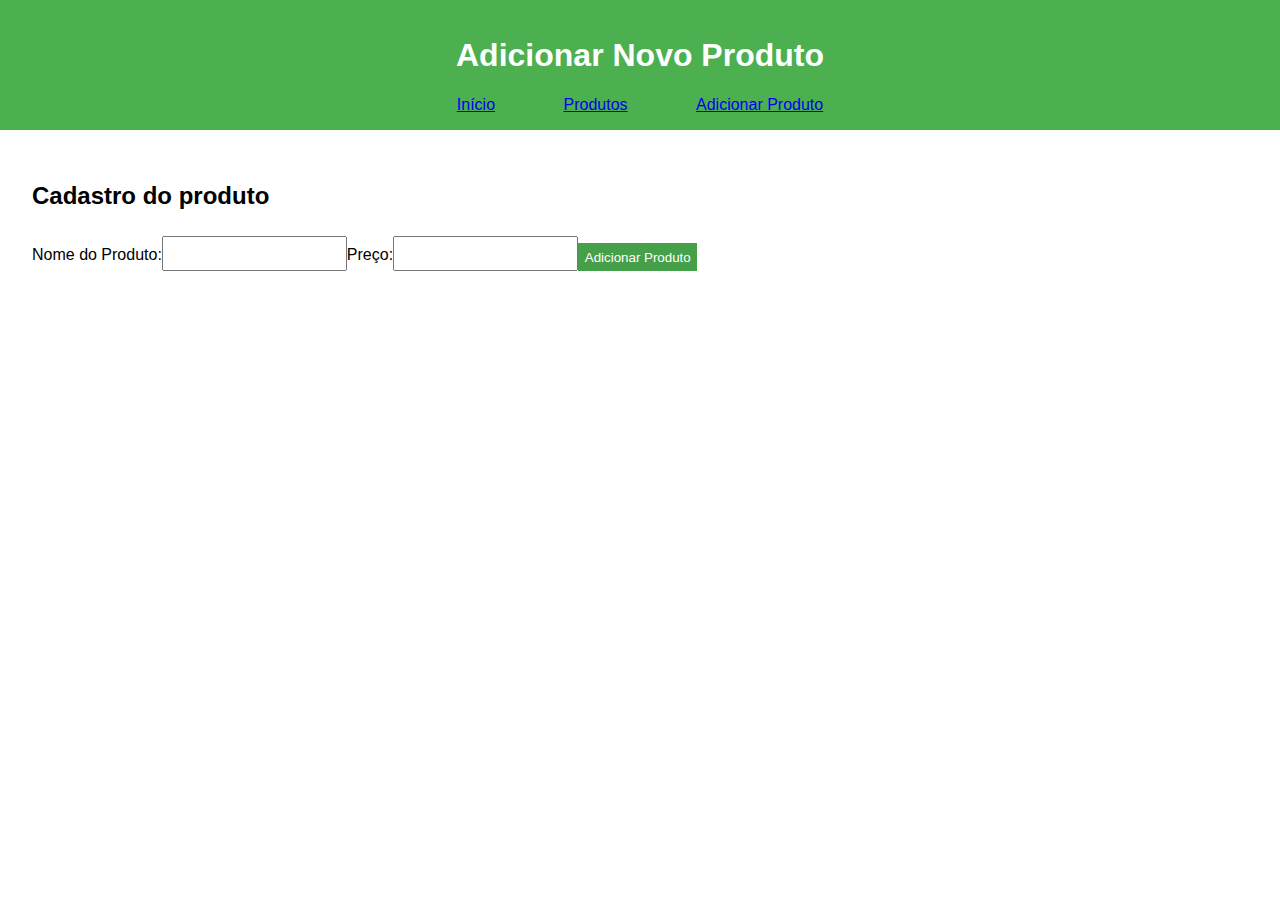
==== add_products.html @ 8751a031 "Add files via upload" ====
<!DOCTYPE html>
<html>
    <head>
        <meta charset="UTF-8">
        <meta name="viewport" content="width=device-width, initial-scale=1.0">
        <title>Adicionar Produto</title>
        <link rel="stylesheet" href="style.css">
    </head>
    <body>
        <header>
            <h1>Adicionar Novo Produto</h1>
            <nav>
                <a href="index.Html">Início</a>
                <a href="products.html">Produtos</a>
                <a href="add_products.html">Adicionar Produto</a>
            </nav>
        </header>
        <main>
            <h2>Cadastro do produto</h2>
            <form id="products-form">
                <label for="product-name">Nome do Produto:</label>
                <input type="text" id="product-name" required>
                <label for="product-price">Preço:</label>
                <input type="number" id="product-price" required>
                <button type="submit">Adicionar Produto</button>
            </form>
        </main>
        <script src="script.js"></script>
    </body>
</html>
---- style.css ----
body {
    font-family: Aral, sans-serif;
    margin: 0;
    padding: 0;
}

header {
    background-color: #4caf50;
    color: white;
    padding: 1em;
    text-align: center;
}

nav a {
    margin: 2em;
}

main {
    padding: 2em;
}

form {
    display: flex;
}

form label {
    margin-top: 1em;
}

form input {
    padding: 0.5m;
    margin-top: 0.5em;
}

form button {
    margin-top: 1em;
    padding: 0.5em;
    background-color: #4caf50;
    color: white;
    border: none;
    cursor: pointer;
}

form button {
    background-color: #45a049;
}

ul {
    list-style-type: none;
    padding: 0;
}

li {
    background-color: #f9f9f9;
    margin: 0.5em 0;
    padding: 1em;
    border: 1px solid #ddd;
}
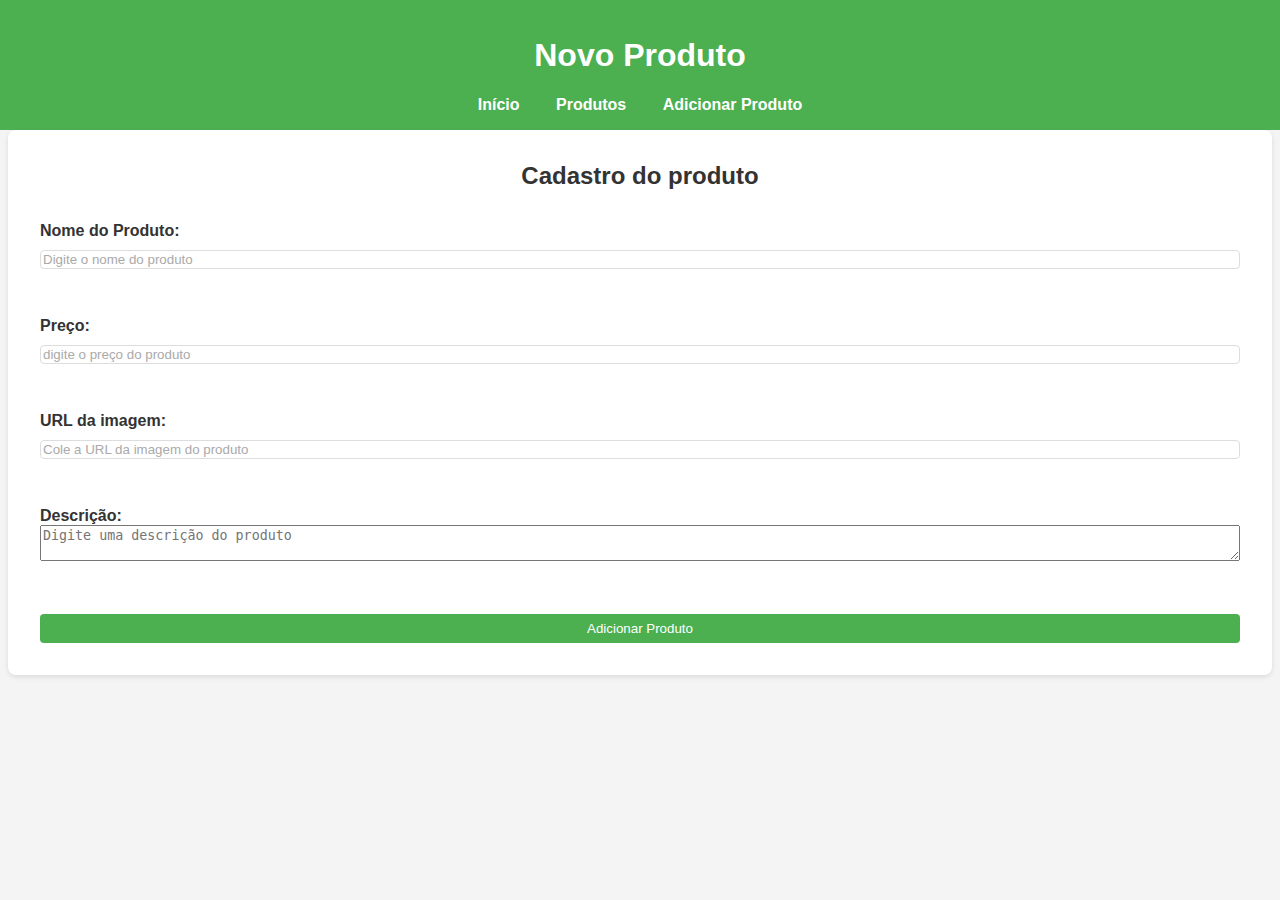
==== commit ebc34eb8: "Add files via upload" ====
--- a/add_products.html
+++ b/add_products.html
@@ -8,7 +8,7 @@
     </head>
     <body>
         <header>
-            <h1>Adicionar Novo Produto</h1>
+            <h1> Novo Produto</h1>
             <nav>
                 <a href="index.Html">Início</a>
                 <a href="products.html">Produtos</a>
@@ -17,14 +17,27 @@
         </header>
         <main>
             <h2>Cadastro do produto</h2>
-            <form id="products-form">
-                <label for="product-name">Nome do Produto:</label>
-                <input type="text" id="product-name" required>
-                <label for="product-price">Preço:</label>
-                <input type="number" id="product-price" required>
+            <form id="products-form" class="form">
+                <div class="form-group">
+                     <label for="product-name">Nome do Produto:</label>
+                     <input type="text" id="product-name" placeholder="Digite o nome do produto" required>
+                </div>
+                 <div class="form-group">
+                     <label for="product-price">Preço:</label>
+                     <input type="number" id="product-price" placeholder="digite o preço do produto" min="0.01" step="0.01" required>
+                </div>
+                <div class="form-group">
+                    <label for="product-image">URL da imagem:</label>
+                    <input type="text" id="product-image" placeholder="Cole a URL da imagem do produto" required>
+                </div>
+                <div class="form-group">
+                    <label for="product-description">Descrição:</label>
+                    <textarea id=" product-description" placeholder="Digite uma descrição do produto" require></textarea>
+                </div>
                 <button type="submit">Adicionar Produto</button>
             </form>
+            <div id="feedback" class="feedbck"></div>
         </main>
-        <script src="script.js"></script>
+        <script src="script.js"></script>    
     </body>
 </html>--- a/style.css
+++ b/style.css
@@ -1,7 +1,8 @@
 body {
-    font-family: Aral, sans-serif;
+    font-family: 'Roboto', sans-serif;
     margin: 0;
     padding: 0;
+    background-color: #f4f4f4;
 }
 
 header {
@@ -12,24 +13,205 @@
 }
 
 nav a {
-    margin: 2em;
+    color: white;
+    margin: 0 1em;
+    text-decoration: none;
+    font-weight: bold;
+}
+
+nav a:hover {
+    text-decoration: underline;
 }
 
 main {
     padding: 2em;
+    max-width: 1200px;
+    margin: 0 auto;
+    background-color: #fff;
+    border-radius: 8px;
+    box-shadow: 0 2px 5px rgba(0, 0, 0, 0.1);
+}
+
+footer {
+    text-align: center;
+    padding: 1em 0;
+    background-color: #4caf50;
+    color: white;
+    position: fixed;
+    bottom: 0;
+    width: 100%;
+}
+
+h2 {
+    margin-top: 0;
+    font-size: 1.5em;
+    color: #333;
+    text-align: center;
+    margin-bottom: 1em;
+}
+
+.product.list {
+    display: flex;
+    flex-wrap: wrap;
+    gap: 2em;
+    justify-content: center;
+}
+
+.product.item {
+    background-color: #fff;
+    border: 1px solid #ddd;
+    border-radius: 8px;
+    padding: 1em;
+    width: 250px;
+    box-shadow: 0 2px 5px rgba(0, 0, 0, 0.1);
+    transition: transform 0.2s, box-shadow 0.2s;
+    text-align: center;    
+}
+
+.product.item:hover {
+    transform: translateY(-5px);
+    box-shadow: 0 4px 10px rgba(0, 0, 0, 0.2);
+}
+
+.product-nome {
+    font-size: 1.2em;
+    margin: 0.5em 0;
+    color: #333;
+}
+
+.product-price {
+    font-size: 1.1em;
+    color: #4caf50;
+}
+
+.product-item img {
+    max-width: 100%;
+    border-radius: 4px;
+    margin-bottom: 1em;
+}
+
+.product-item .product-description {
+    font-size: 0.9em;
+    color: #777;
+    margin-bottom: 1em;
+}
+
+.product-item .product-actions {
+    display: flex;
+    justify-content: space-between;
+}
+
+.product-item .btn {
+    padding: 0.5em 1em;
+    background-color: #4caf50;
+    color: white;
+    border: none;
+    border-radius: 4px;
+    cursor: pointer;
+    font-size: 0.9em;
+    transition: background-color 0.3s;
+}
+
+.product-item .btn:hover {
+    background-color: #45a049;
+}
+
+@media (max-width: 600px) {
+    header, main {
+        padding: 1em;
+    }
+
+    nav a {
+        display: block;
+        margin: 0.5em 0;
+    }
+
+    .product.list {
+        flex-direction: column;
+        align-items: center;
+    }
+
+    .product.item {
+        width: 100%;
+        max-width: 400px;
+    }
+}
+
+.hero {
+    text-align: center;
+    background: #4caf50;
+    color: white;
+    padding: 2em;
+    border-radius: 8px;
+}
+
+.hero h1 {
+    margin: 0.5em 0;
+}
+
+.hero p {
+    margin: 1em 0;
+}
+
+.hero .btn {
+    display: inline-block;
+    padding: 0.5em 1em;
+    margin: 1em 0.5em;
+    background-color: white;
+    color: #4caf50;
+    border: 1px solid #4caf50;
+    border-radius: 4px;
+    text-decoration: none;
+}
+
+.hero .btm:hover {
+    background-color: #4caf50;
+    color: white;
 }
 
 form {
     display: flex;
+    flex-direction: column;
+    gap: 1.5em;
+}
+
+.form-group {
+    display: flex;
+    flex-direction: column;
+    margin-bottom: 1em;
 }
 
 form label {
-    margin-top: 1em;
+    margin-top: 0.5em;
+    font-weight: bold;
+    color: #333;
 }
 
 form input {
     padding: 0.5m;
-    margin-top: 0.5em;
+    margin-top: 0.75em;
+    border: 1px solid #ddd;
+    border-radius: 4px;
+}
+
+form input::placeholder {
+    color: #aaa;
+}
+
+.btn {
+    padding: 0.75em;
+    background-color: #4caf50;
+    color: white;
+    border: white;
+    border-radius: 4px;
+    cursor: pointer;
+    font-size: 1em;
+    font-weight: bold;
+    transition: background-color 0.3s;
+}
+
+.btn:hover {
+    background-color: #45a049;
 }
 
 form button {
@@ -38,11 +220,42 @@
     background-color: #4caf50;
     color: white;
     border: none;
+    border-radius: 4px;
     cursor: pointer;
-}
-
-form button {
+    transition: background-color 0.3s;
+}
+
+form button:hover {
     background-color: #45a049;
+}
+
+.feedback {
+    margin-top: 1em;
+    padding: 0.5em;
+    border-radius: 4px;
+    display: none;
+    text-align: center;
+}
+
+.feedback.success {
+    background-color: #4caf50;
+    color: white;
+}
+
+.feedback.error {
+    background-color: #f44336;
+    color: white;
+}
+
+@media (max-width: 600px) {
+    header, main {
+        padding: 1em;
+    }
+
+    nav a {
+        display: block;
+        margin: o.5em 0;
+    }
 }
 
 ul {
@@ -51,8 +264,29 @@
 }
 
 li {
-    background-color: #f9f9f9;
+    background-color: #fff;
     margin: 0.5em 0;
     padding: 1em;
     border: 1px solid #ddd;
-}+    border-radius: 4px;
+    transition: backgroun-color 0.3s;
+}
+
+li:hover {
+    background-color: #f1f1f1;
+}
+
+@media (max-width: 600px) {
+    header, main {
+        padding: 1em;
+    }
+
+    nav a {
+        display: block;
+        margin: 0.5em 0;
+    }
+
+    .hero {
+        padding: 1em;
+    }
+}
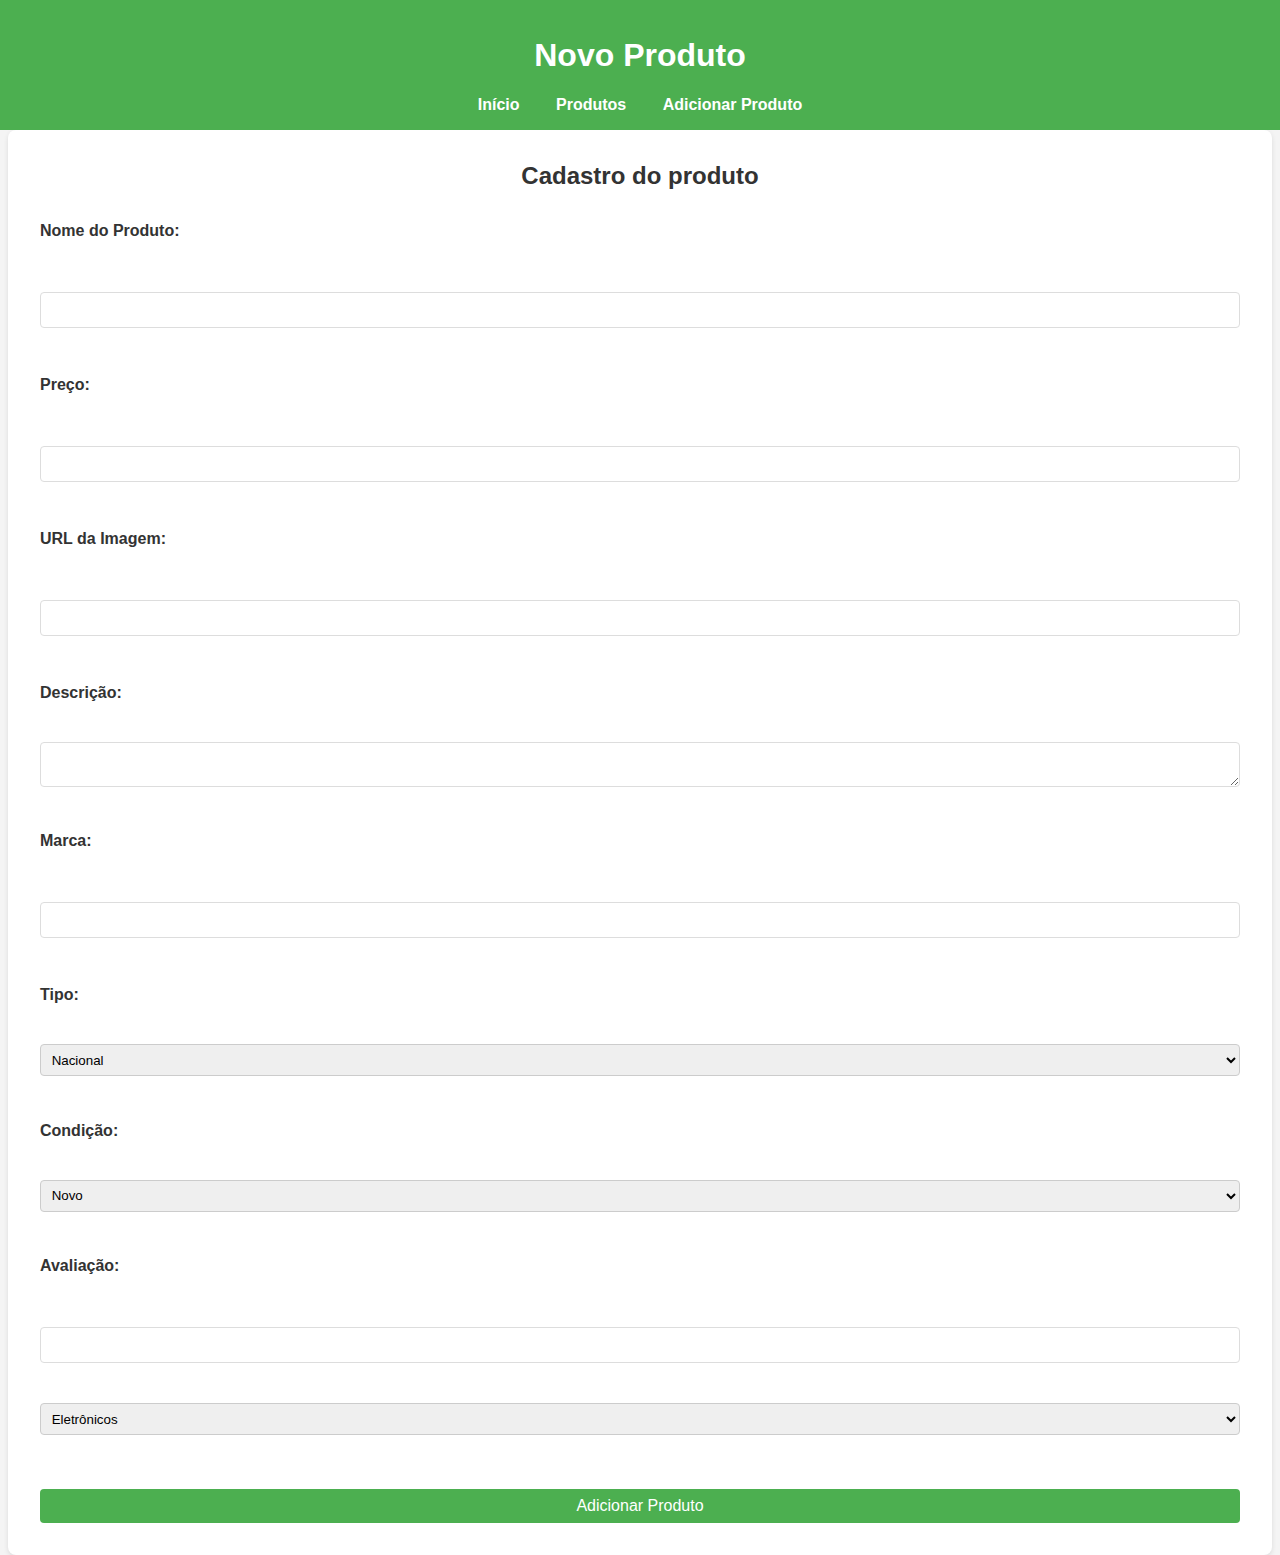
==== commit 3036755e: "Add files via upload" ====
--- a/add_products.html
+++ b/add_products.html
@@ -17,23 +17,35 @@
         </header>
         <main>
             <h2>Cadastro do produto</h2>
-            <form id="products-form" class="form">
-                <div class="form-group">
-                     <label for="product-name">Nome do Produto:</label>
-                     <input type="text" id="product-name" placeholder="Digite o nome do produto" required>
-                </div>
-                 <div class="form-group">
-                     <label for="product-price">Preço:</label>
-                     <input type="number" id="product-price" placeholder="digite o preço do produto" min="0.01" step="0.01" required>
-                </div>
-                <div class="form-group">
-                    <label for="product-image">URL da imagem:</label>
-                    <input type="text" id="product-image" placeholder="Cole a URL da imagem do produto" required>
-                </div>
-                <div class="form-group">
-                    <label for="product-description">Descrição:</label>
-                    <textarea id=" product-description" placeholder="Digite uma descrição do produto" require></textarea>
-                </div>
+            <form id="product-form">
+                <label for="product-name">Nome do Produto:</label>
+                <input type="text" id="product-name" required>
+                <label for="product-price">Preço:</label>
+                <input type="number" id="product-price" required>
+                <label for="product-image">URL da Imagem:</label>
+                <input type="text" id="product-image" required>
+                <label for="product-description">Descrição:</label>
+                <textarea id="product-description" required></textarea>
+                <label for="product-brand">Marca:</label>
+            <input type="text" id="product-brand" required>
+            <label for="product-type">Tipo:</label>
+            <select id="product-type" required>
+                <option value="Nacional">Nacional</option>
+                <option value="Internacional">Internacional</option>
+            </select>
+            <label for="product-condition">Condição:</label>
+            <select id="product-condition" required>
+                <option value="Novo">Novo</option>
+                <option value="Usado">Usado</option>
+            </select>       
+            <label for="product-rating">Avaliação:</label>
+            <input type="number" id="product-rating" min="1" max="5" required>
+            <select id="product-category" required>
+                <option value="Eletrônicos">Eletrônicos</option>
+                <option value="Alimentos">Alimentos</option>
+                <option value="Roupas">Roupas</option>
+                <option value="Sapatos">Sapatos</option>
+            </select>
                 <button type="submit">Adicionar Produto</button>
             </form>
             <div id="feedback" class="feedbck"></div>
--- a/style.css
+++ b/style.css
@@ -11,6 +11,69 @@
     padding: 1em;
     text-align: center;
 }
+
+header {
+    background-color: #4caf50;
+    color: white;
+    padding: 1em;
+    text-align: center;
+    position: relative;
+}
+
+#search-form {
+    position: absolute;
+    top: 40%;
+    right: 20px;
+    transform: translateY(-50%);    
+}
+
+#search-input {
+    padding: 0.5em;
+    border: 1px solid #ccc;
+    border-radius: 4px 0 0 4px;
+    width: 200px;
+}
+
+#search-form button {
+    padding: 0.5em 1em;
+    background-color: #4caf50;
+    color: white;
+    border: none;
+    border-radius: 0 4px 4px 0;
+    cursor: pointer;
+}
+
+#search-form button:hover {
+    background-color: #45a049;
+}
+
+#testimonials {
+    background-color: #f2f2f2;
+    padding: 2em;
+    text-align: center;
+}
+
+#testimonials h2 {
+    margin-bottom: 1em;
+}
+
+.testimonial {
+    margin: 1em;
+}
+
+.testimonial img {
+    width: 100px;
+    height: 100px;
+    border-radius: 50%;
+    margin-bottom: 0.5em;
+}
+
+.testimonial p {
+    font-style: italic;
+    margin-bottom: 0.5em;
+}
+
+
 
 nav a {
     color: white;
@@ -58,7 +121,10 @@
 }
 
 .product.item {
-    background-color: #fff;
+    display: flex;
+    flex-direction: column;
+    align-items: center;
+    background-color: #f9f9f9;
     border: 1px solid #ddd;
     border-radius: 8px;
     padding: 1em;
@@ -90,12 +156,35 @@
     margin-bottom: 1em;
 }
 
+.product-item .product-name {
+    font-weight: bold;
+    margin-bottom: 0.5em;
+}
+
+.product-item .product-price {
+    color: #4caf50;
+    font-size: 1.2em;
+    margin-bottom: 0.5em;
+}
+
+
 .product-item .product-description {
     font-size: 0.9em;
     color: #777;
     margin-bottom: 1em;
 }
 
+.product-item .product-brand,
+.product-item .product-type,
+.product-item .product-condition,
+.product-item .product-discount,
+.product-item .product-rating,
+.product-item .product-gender,
+.product-item .product-size {
+    font-size: 0.8em;
+    margin-bottom: 0.3em;
+}
+
 .product-item .product-actions {
     display: flex;
     justify-content: space-between;
@@ -105,10 +194,12 @@
     padding: 0.5em 1em;
     background-color: #4caf50;
     color: white;
+    padding: 0.5em;
     border: none;
     border-radius: 4px;
     cursor: pointer;
     font-size: 0.9em;
+    margin: 0.2em;
     transition: background-color 0.3s;
 }
 
@@ -138,18 +229,29 @@
 }
 
 .hero {
+    background-size: cover;
     text-align: center;
     background: #4caf50;
     color: white;
-    padding: 2em;
+    padding: 3em 0;
     border-radius: 8px;
-}
+    box-shadow: 0 2px 5px rgba(0, 0, 0, 0.1);
+}
+
+
 
 .hero h1 {
-    margin: 0.5em 0;
+    font-size: 2.5em;
+    margin: 0;
+}
+
+.hero h2 {
+    font-size: 1.75em;
+    margin: 0;
 }
 
 .hero p {
+    font-size: 1.2em;
     margin: 1em 0;
 }
 
@@ -175,6 +277,16 @@
     gap: 1.5em;
 }
 
+form label, form select, form input, form textarea {
+    margin-bottom: 1em;
+}
+
+form input, form textarea, form select {
+    padding: 0.5em;
+    border: 1px solid #ccc;
+    border-radius: 4px;
+}
+
 .form-group {
     display: flex;
     flex-direction: column;
@@ -198,6 +310,13 @@
     color: #aaa;
 }
 
+form input, form textarea {
+    padding: 0.5em;
+    border: 1px solid #ddd;
+    border-radius: 4px;
+    font-size: 1em;
+}
+
 .btn {
     padding: 0.75em;
     background-color: #4caf50;
@@ -215,13 +334,14 @@
 }
 
 form button {
-    margin-top: 1em;
-    padding: 0.5em;
+    margin-top:  1em;
+    padding: 0.5em 1em;
     background-color: #4caf50;
     color: white;
     border: none;
     border-radius: 4px;
     cursor: pointer;
+    font-size: 1em;
     transition: background-color 0.3s;
 }
 
@@ -231,20 +351,23 @@
 
 .feedback {
     margin-top: 1em;
-    padding: 0.5em;
+    padding: 1em;
     border-radius: 4px;
     display: none;
     text-align: center;
 }
 
 .feedback.success {
-    background-color: #4caf50;
-    color: white;
+    background-color: #d4edda;
+    color: #155734;
+    border: 1px solid #c3e6cb;
+
 }
 
 .feedback.error {
-    background-color: #f44336;
-    color: white;
+    background-color: #f8d7da;
+    color: #721c24;
+    border: 1px solid #f5c6cb;
 }
 
 @media (max-width: 600px) {
@@ -290,3 +413,34 @@
         padding: 1em;
     }
 }
+
+.filters-section {
+    display: flex;
+    flex-wrap: wrap;
+    gap: 1em;
+    margin-bottom: 2em;
+    justify-content: center;
+}
+
+.filters label {
+    font-weight: bold;
+}
+
+.filters input, .filters select, .filters button {
+    padding: 0.5em;
+    margin-top: 0.5em;
+    border: 1px solid #ddd;
+    border-radius: 4px;
+    font-size: 1em;
+}
+
+.filters button {
+    background-color: #4caf50;
+    color: white;
+    cursor: pointer;
+    transition: background-color 0.3s;
+}
+
+.filters button:hover {
+    background-color: #45a049;
+}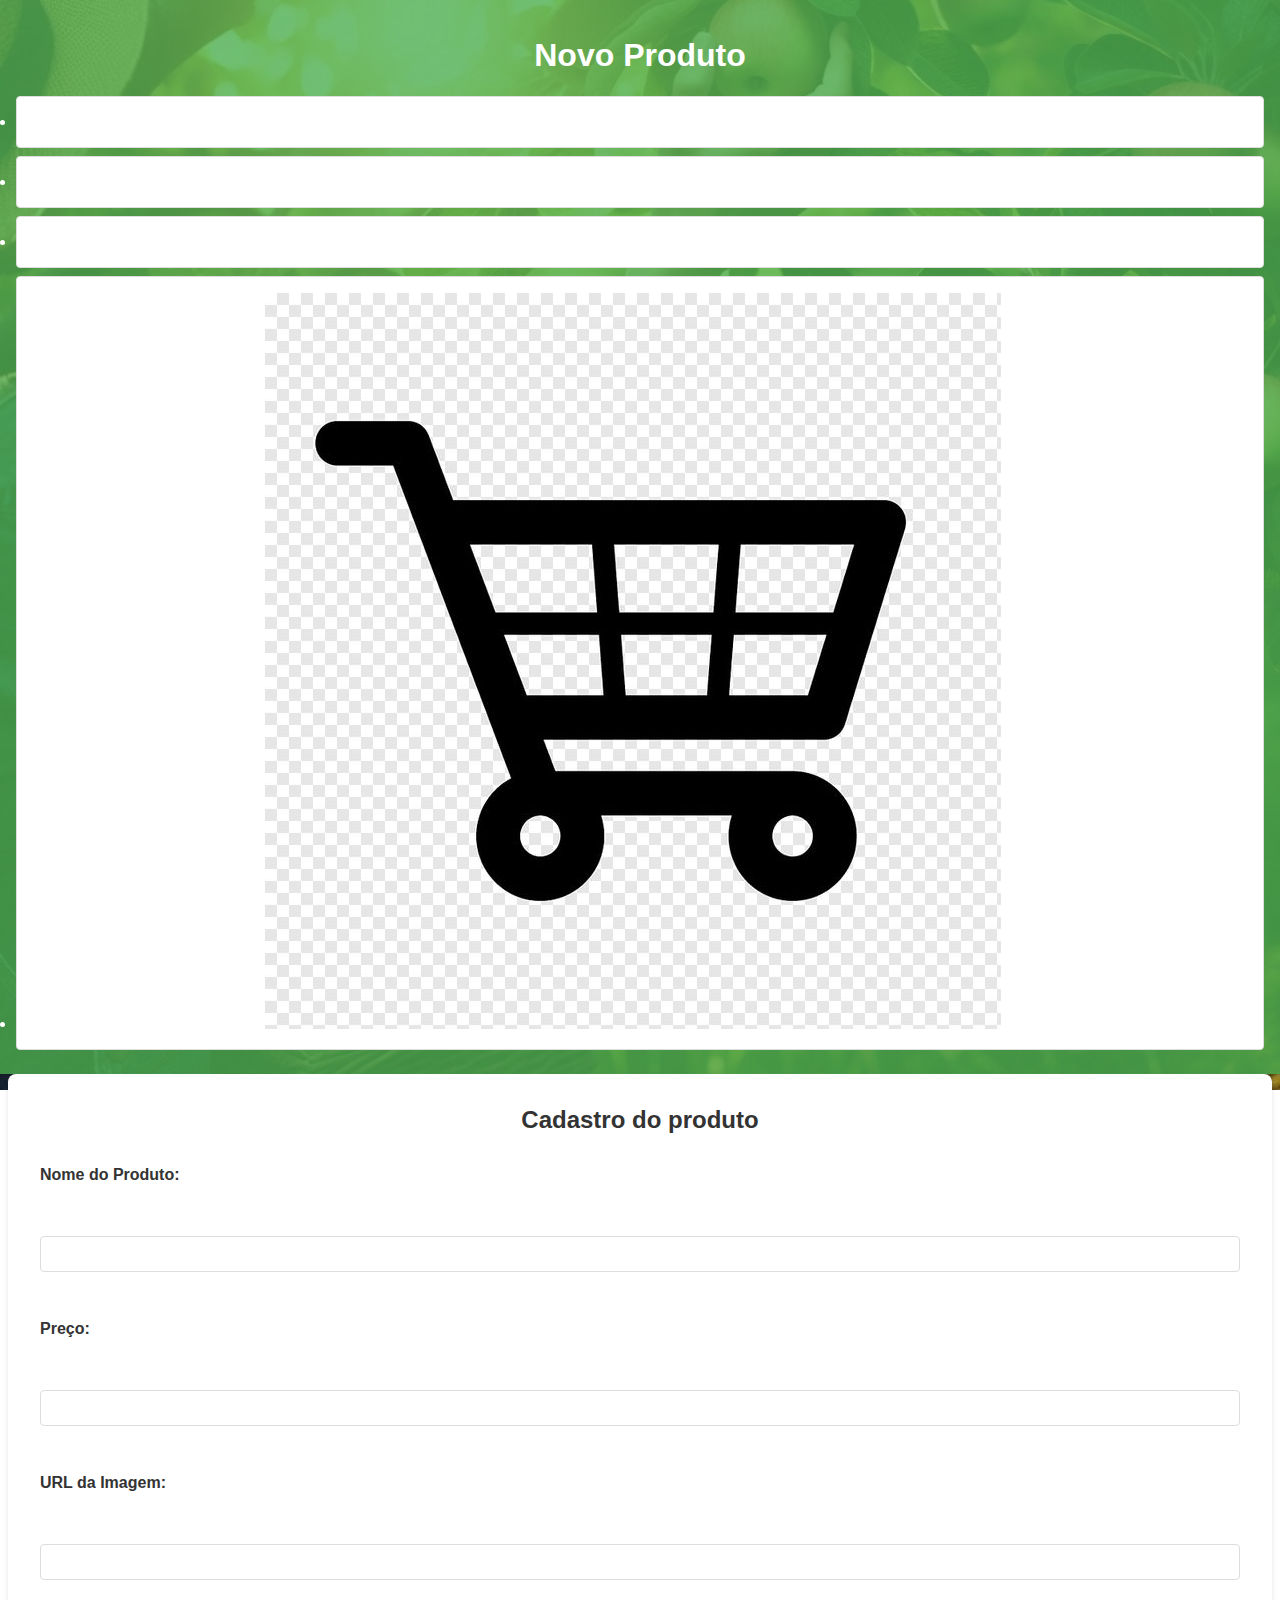
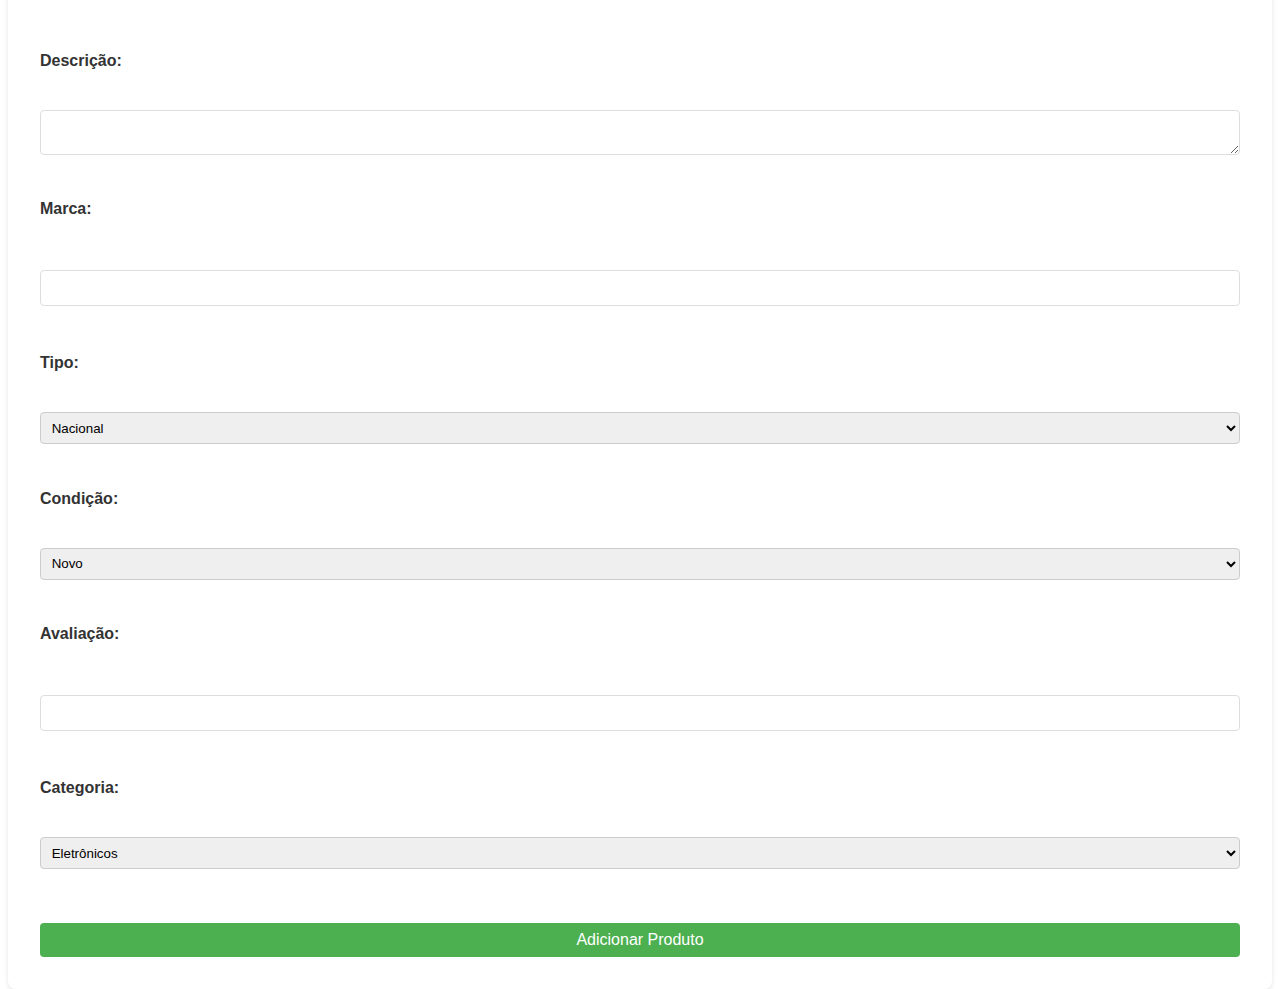
==== commit 843bb115: "Add files via upload" ====
--- a/add_products.html
+++ b/add_products.html
@@ -1,20 +1,27 @@
 <!DOCTYPE html>
 <html>
     <head>
-        <meta charset="UTF-8">
-        <meta name="viewport" content="width=device-width, initial-scale=1.0">
-        <title>Adicionar Produto</title>
-        <link rel="stylesheet" href="style.css">
+         <meta charset="UTF-8">
+         <meta name="viewport" content="width=device-width, initial-scale=1.0">
+         <title>Adicionar Produto</title>
+         <link rel="stylesheet" href="style.css">
     </head>
+
     <body>
         <header>
-            <h1> Novo Produto</h1>
-            <nav>
-                <a href="index.Html">Início</a>
-                <a href="products.html">Produtos</a>
-                <a href="add_products.html">Adicionar Produto</a>
+             <h1> Novo Produto</h1>
+            <nav>   
+                 <li><a href="index.Html">Início</a></li>
+                 <li><a href="products.html">Produtos</a></li>
+                 <li><a href="add_products.html">Adicionar Produtos</a></li>
+                 <li><a href="carrinho.html" id="carrinho-link">
+                     <img src="negão.jpg" alt="Carrinho de Compras" id="carrinho-img">
+                     <span id="carrinho-count"></span>
+               </a></li>
             </nav>
+
         </header>
+
         <main>
             <h2>Cadastro do produto</h2>
             <form id="product-form">
@@ -24,32 +31,46 @@
                 <input type="number" id="product-price" required>
                 <label for="product-image">URL da Imagem:</label>
                 <input type="text" id="product-image" required>
+                <div id="image-preview">
+                     <img id="preview-img" src="" alt="Pré-visualização da Imagem" style="display: none;">
+                </div>
+
                 <label for="product-description">Descrição:</label>
                 <textarea id="product-description" required></textarea>
                 <label for="product-brand">Marca:</label>
-            <input type="text" id="product-brand" required>
-            <label for="product-type">Tipo:</label>
-            <select id="product-type" required>
-                <option value="Nacional">Nacional</option>
-                <option value="Internacional">Internacional</option>
-            </select>
-            <label for="product-condition">Condição:</label>
-            <select id="product-condition" required>
-                <option value="Novo">Novo</option>
-                <option value="Usado">Usado</option>
-            </select>       
-            <label for="product-rating">Avaliação:</label>
-            <input type="number" id="product-rating" min="1" max="5" required>
-            <select id="product-category" required>
-                <option value="Eletrônicos">Eletrônicos</option>
-                <option value="Alimentos">Alimentos</option>
-                <option value="Roupas">Roupas</option>
-                <option value="Sapatos">Sapatos</option>
-            </select>
+                <input type="text" id="product-brand" required>
+                <label for="product-type">Tipo:</label>
+                <select id="product-type" required>
+                     <option value="Nacional">Nacional</option>
+                     <option value="Internacional">Internacional</option>
+                </select>
+
+                <label for="product-condition">Condição:</label>
+                <select id="product-condition" required>
+                     <option value="Novo">Novo</option>
+                     <option value="Usado">Usado</option>
+                </select> 
+
+                <label for="product-rating">Avaliação:</label>
+                <input type="number" id="product-rating" min="1" max="5" required>
+                <label for="product-category">Categoria:</label>
+                <select id="product-category" required>
+                     <option value="Eletrônicos">Eletrônicos</option>
+                     <option value="Alimentos">Alimentos</option>
+                     <option value="Roupas">Roupas</option>
+                     <option value="Sapatos">Sapatos</option>
+                </select>
+
                 <button type="submit">Adicionar Produto</button>
+
             </form>
+
             <div id="feedback" class="feedbck"></div>
+
         </main>
-        <script src="script.js"></script>    
+
+        <script src="script.js"></script>   
+
     </body>
+    
 </html>--- a/style.css
+++ b/style.css
@@ -2,18 +2,12 @@
     font-family: 'Roboto', sans-serif;
     margin: 0;
     padding: 0;
-    background-color: #f4f4f4;
+    background: url(nt.jpeg) no-repeat center center fixed;  
+    background-size: cover;
 }
 
 header {
-    background-color: #4caf50;
-    color: white;
-    padding: 1em;
-    text-align: center;
-}
-
-header {
-    background-color: #4caf50;
+    background-color: rgba(76, 175, 80, 0.8);
     color: white;
     padding: 1em;
     text-align: center;
@@ -47,18 +41,47 @@
     background-color: #45a049;
 }
 
+main {
+    background: rgba(255, 255, 255, 0.8);
+    padding: 2em;
+    margin: 2em;
+    border-radius: 8px;
+}
+
 #testimonials {
-    background-color: #f2f2f2;
+    background: rgba(242, 242, 242, 0.8);
     padding: 2em;
     text-align: center;
+    margin: 2em;
+    border-radius: 8px;
 }
 
 #testimonials h2 {
     margin-bottom: 1em;
 }
 
+.testimonial-container {
+    display: flex;
+    flex-wrap: wrap;
+    justify-content: center;
+    gap: 2em;
+}
+
 .testimonial {
-    margin: 1em;
+    margin: 20px auto;
+     max-width: 600px;
+     margin: 20px 2.5%;
+     padding: 20px;
+     background-color: #f9f9f9;
+     border-radius: 8px;
+     box-shadow: 0 0 10px rgba(0, 0, 0, 0, 1);
+     transition: background-color 0.3s ease, box-shadow 0.3s ease;
+     text-align: center;
+}
+
+
+.testimonial:hover {
+    transform: translateY(-10px);
 }
 
 .testimonial img {
@@ -68,12 +91,16 @@
     margin-bottom: 0.5em;
 }
 
-.testimonial p {
+.testimonial blockquote {
     font-style: italic;
-    margin-bottom: 0.5em;
-}
-
-
+    margin: 0 0 1em;
+    color: #555;    
+}
+
+.testimonial cite {
+    font-size: 0.9em;
+    color: #777;
+}
 
 nav a {
     color: white;
@@ -113,7 +140,7 @@
     margin-bottom: 1em;
 }
 
-.product.list {
+.products.list {
     display: flex;
     flex-wrap: wrap;
     gap: 2em;
@@ -126,10 +153,10 @@
     align-items: center;
     background-color: #f9f9f9;
     border: 1px solid #ddd;
-    border-radius: 8px;
+    border-radius: 4px;
     padding: 1em;
-    width: 250px;
-    box-shadow: 0 2px 5px rgba(0, 0, 0, 0.1);
+    width: 200px;
+    background-color: rgba(249, 249, 249, 0.8);   
     transition: transform 0.2s, box-shadow 0.2s;
     text-align: center;    
 }
@@ -171,7 +198,7 @@
 .product-item .product-description {
     font-size: 0.9em;
     color: #777;
-    margin-bottom: 1em;
+    margin-bottom: 0.5em;
 }
 
 .product-item .product-brand,
@@ -186,12 +213,13 @@
 }
 
 .product-item .product-actions {
+    margin-top: 1em;
     display: flex;
     justify-content: space-between;
 }
 
 .product-item .btn {
-    padding: 0.5em 1em;
+    padding: 0.5em;
     background-color: #4caf50;
     color: white;
     padding: 0.5em;
@@ -426,7 +454,9 @@
     font-weight: bold;
 }
 
-.filters input, .filters select, .filters button {
+.filters input, 
+.filters select, 
+.filters button {
     padding: 0.5em;
     margin-top: 0.5em;
     border: 1px solid #ddd;
@@ -443,4 +473,21 @@
 
 .filters button:hover {
     background-color: #45a049;
+}
+
+.filters-section label,
+.filters-section select,
+.filters-section input,
+.filters-section button {
+    margin-bottom: 0.5em;
+}
+
+footer {
+    background-color: rgba(76, 175, 80, 0.8);
+    color: white;
+    text-align: center;
+    padding: 1em;
+    position: fixed;
+    bottom: 0;
+    width: 100%;
 }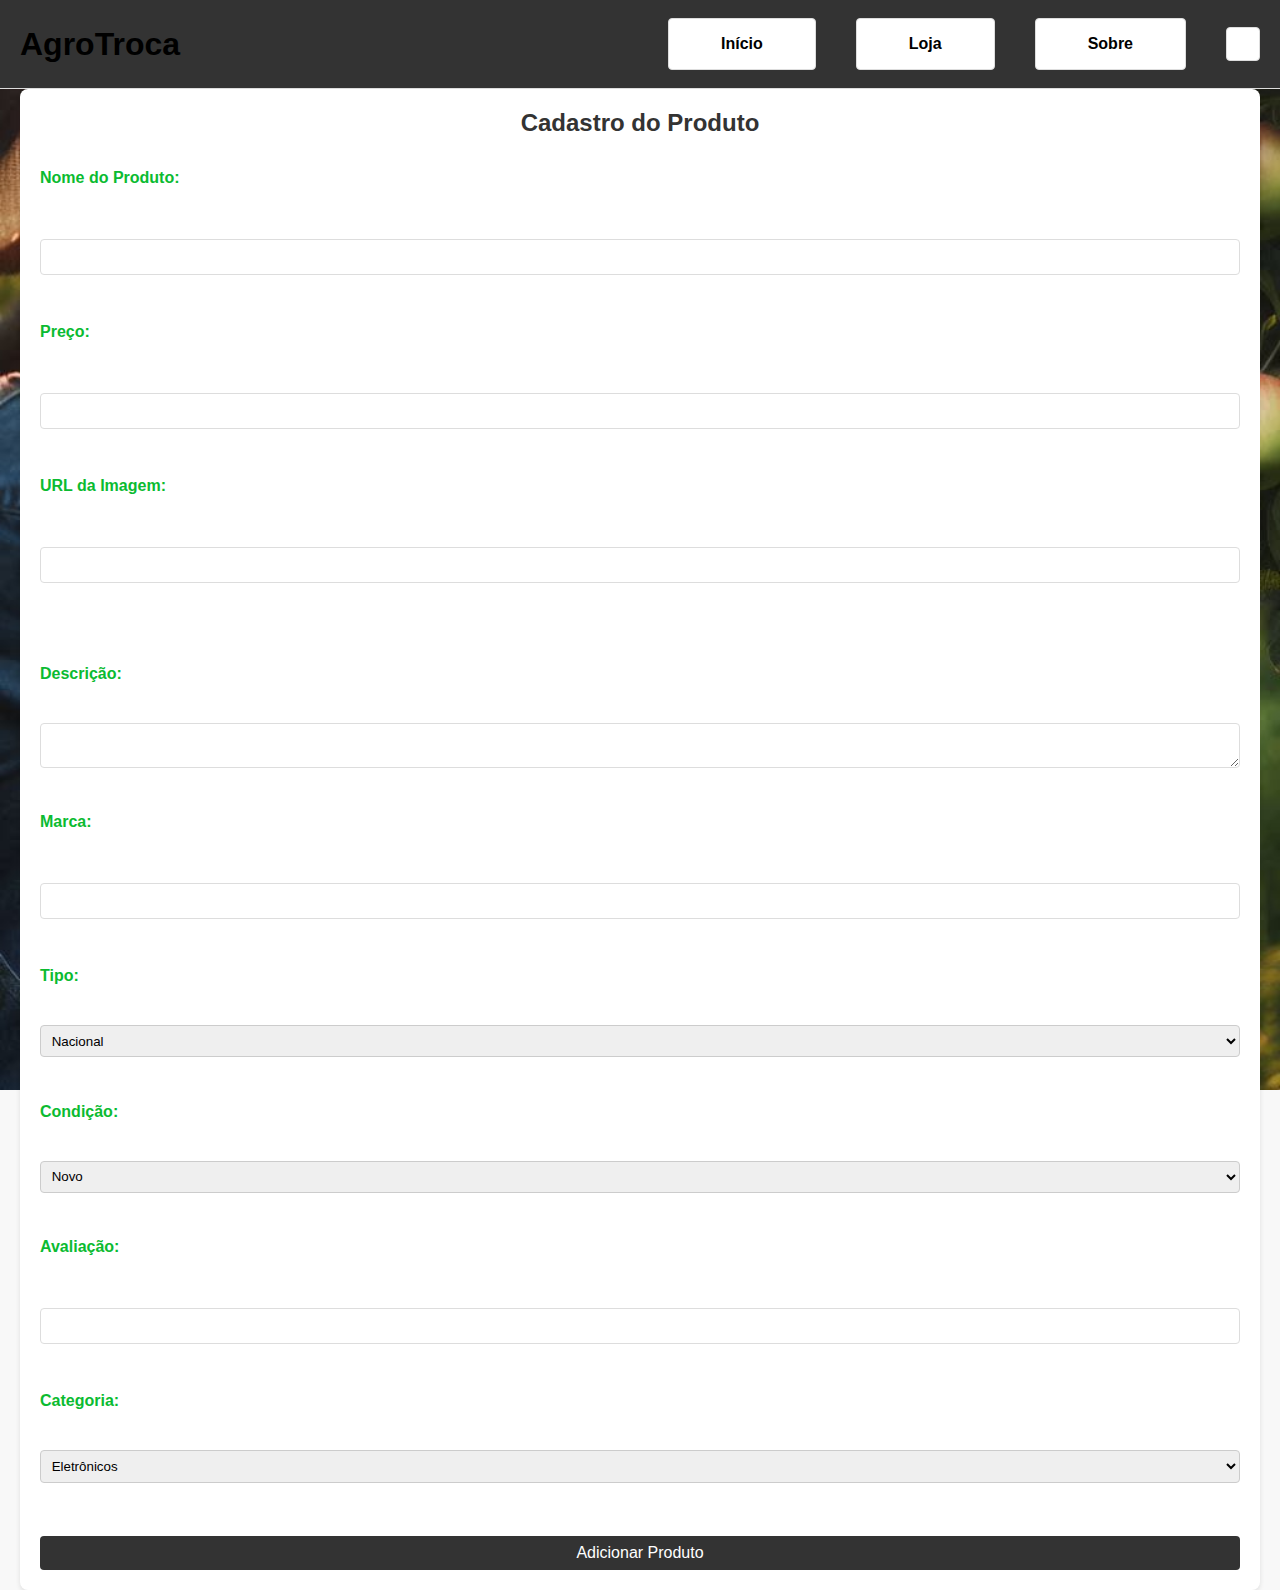
==== commit 4427745d: "Add files via upload" ====
--- a/add_products.html
+++ b/add_products.html
@@ -1,76 +1,63 @@
 <!DOCTYPE html>
-<html>
-    <head>
-         <meta charset="UTF-8">
-         <meta name="viewport" content="width=device-width, initial-scale=1.0">
-         <title>Adicionar Produto</title>
-         <link rel="stylesheet" href="style.css">
-    </head>
-
-    <body>
-        <header>
-             <h1> Novo Produto</h1>
-            <nav>   
-                 <li><a href="index.Html">Início</a></li>
-                 <li><a href="products.html">Produtos</a></li>
-                 <li><a href="add_products.html">Adicionar Produtos</a></li>
-                 <li><a href="carrinho.html" id="carrinho-link">
-                     <img src="negão.jpg" alt="Carrinho de Compras" id="carrinho-img">
-                     <span id="carrinho-count"></span>
-               </a></li>
-            </nav>
-
-        </header>
-
-        <main>
-            <h2>Cadastro do produto</h2>
-            <form id="product-form">
-                <label for="product-name">Nome do Produto:</label>
-                <input type="text" id="product-name" required>
-                <label for="product-price">Preço:</label>
-                <input type="number" id="product-price" required>
-                <label for="product-image">URL da Imagem:</label>
-                <input type="text" id="product-image" required>
-                <div id="image-preview">
-                     <img id="preview-img" src="" alt="Pré-visualização da Imagem" style="display: none;">
-                </div>
-
-                <label for="product-description">Descrição:</label>
-                <textarea id="product-description" required></textarea>
-                <label for="product-brand">Marca:</label>
-                <input type="text" id="product-brand" required>
-                <label for="product-type">Tipo:</label>
-                <select id="product-type" required>
-                     <option value="Nacional">Nacional</option>
-                     <option value="Internacional">Internacional</option>
-                </select>
-
-                <label for="product-condition">Condição:</label>
-                <select id="product-condition" required>
-                     <option value="Novo">Novo</option>
-                     <option value="Usado">Usado</option>
-                </select> 
-
-                <label for="product-rating">Avaliação:</label>
-                <input type="number" id="product-rating" min="1" max="5" required>
-                <label for="product-category">Categoria:</label>
-                <select id="product-category" required>
-                     <option value="Eletrônicos">Eletrônicos</option>
-                     <option value="Alimentos">Alimentos</option>
-                     <option value="Roupas">Roupas</option>
-                     <option value="Sapatos">Sapatos</option>
-                </select>
-
-                <button type="submit">Adicionar Produto</button>
-
-            </form>
-
-            <div id="feedback" class="feedbck"></div>
-
-        </main>
-
-        <script src="script.js"></script>   
-
-    </body>
-    
-</html>+<html lang="pt-br">
+<head>
+    <meta charset="UTF-8">
+    <meta name="viewport" content="width=device-width, initial-scale=1.0">
+    <title>Adicionar Produto</title>
+    <link rel="stylesheet" href="style.css">
+</head>
+<body>
+    <header>
+        <h1>AgroTroca</h1>
+        <nav>
+            <ul>
+                <li><a href="index.html">Início</a></li>
+                <li><a href="loja.html">Loja</a></li>
+                <li><a href="sobre.html">Sobre</a></li>
+                <li>
+                </li>
+            </ul>
+        </nav>
+    </header>
+    <main>
+        <h2>Cadastro do Produto</h2>
+        <form id="product-form">
+            <label for="product-name">Nome do Produto:</label>
+            <input type="text" id="product-name" required>
+            <label for="product-price">Preço:</label>
+            <input type="number" id="product-price" required>
+            <label for="product-image">URL da Imagem:</label>
+            <input type="text" id="product-image" required>
+            <div id="image-preview">
+                <img id="preview-img" src="" alt="Pré-visualização da Imagem" style="display: none;">
+            </div>
+            <label for="product-description">Descrição:</label>
+            <textarea id="product-description" required></textarea>
+            <label for="product-brand">Marca:</label>
+            <input type="text" id="product-brand" required>
+            <label for="product-type">Tipo:</label>
+            <select id="product-type" required>
+                <option value="Nacional">Nacional</option>
+                <option value="Internacional">Internacional</option>
+            </select>
+            <label for="product-condition">Condição:</label>
+            <select id="product-condition" required>
+                <option value="Novo">Novo</option>
+                <option value="Usado">Usado</option>
+            </select>
+            <label for="product-rating">Avaliação:</label>
+            <input type="number" id="product-rating" min="1" max="5" required>
+            <label for="product-category">Categoria:</label>
+            <select id="product-category" required>
+                <option value="Eletrônicos">Eletrônicos</option>
+                <option value="Alimentos">Alimentos</option>
+                <option value="Roupas">Roupas</option>
+                <option value="Sapatos">Sapatos</option>
+            </select>
+            <button type="submit">Adicionar Produto</button>
+        </form>
+        <div id="feedback" class="feedback"></div>
+    </main>
+    <script src="script.js"></script>
+</body>
+</html>
--- a/style.css
+++ b/style.css
@@ -4,12 +4,17 @@
     padding: 0;
     background: url(nt.jpeg) no-repeat center center fixed;  
     background-size: cover;
+    box-sizing: border-box;
 }
 
 header {
-    background-color: rgba(76, 175, 80, 0.8);
-    color: white;
-    padding: 1em;
+    background-color: rgba(0, 0, 0, 0.8);
+    border-bottom: 1px solid #ddd;
+    color: white;
+    padding: 10px 20px;
+    display: flex;
+    justify-content: space-between;
+    align-items: center;
     text-align: center;
     position: relative;
 }
@@ -30,7 +35,7 @@
 
 #search-form button {
     padding: 0.5em 1em;
-    background-color: #4caf50;
+    background-color: #333;
     color: white;
     border: none;
     border-radius: 0 4px 4px 0;
@@ -107,6 +112,8 @@
     margin: 0 1em;
     text-decoration: none;
     font-weight: bold;
+    color: #fff;
+   
 }
 
 nav a:hover {
@@ -125,7 +132,7 @@
 footer {
     text-align: center;
     padding: 1em 0;
-    background-color: #4caf50;
+    background-color: #25a320;
     color: white;
     position: fixed;
     bottom: 0;
@@ -138,6 +145,61 @@
     color: #333;
     text-align: center;
     margin-bottom: 1em;
+}
+
+.produto {
+    display: flex;
+    flex-direction: column;
+    align-items: center;
+    border: 1px solid #ddd;
+    border-radius: 5px;
+    padding: 10px;
+    margin: 10px;
+    text-align: center;
+    background-color: #fff;
+}
+
+.produto img {
+    width: 50px; /* Ajuste o tamanho conforme necessário */
+    height: auto; /* Mantém a proporção da imagem */
+    margin-bottom: 10px;
+}
+
+.produto h2 {
+    font-size: 18px;
+    margin: 10px 0;
+}
+
+.produto p {
+    font-size: 14px;
+    margin-bottom: 10px;
+}
+
+.adicionar-carrinho,
+.curtir-produto {
+    padding: 8px 12px;
+    font-size: 14px;
+    cursor: pointer;
+    margin: 5px;
+}
+
+/* Estilo do carrinho */
+.carrinho {
+    display: flex;
+    align-items: center;
+    justify-content: center;
+    margin: 20px 0;
+}
+
+#carrinho-img {
+    width: 30px; /* Ajuste o tamanho conforme necessário */
+    height: auto;
+    vertical-align: middle;
+}
+
+#carrinho-count {
+    font-size: 16px;
+    margin-left: 8px;
 }
 
 .products.list {
@@ -169,12 +231,12 @@
 .product-nome {
     font-size: 1.2em;
     margin: 0.5em 0;
-    color: #333;
+    color: #42a834;
 }
 
 .product-price {
     font-size: 1.1em;
-    color: #4caf50;
+    color: #25a314
 }
 
 .product-item img {
@@ -189,7 +251,7 @@
 }
 
 .product-item .product-price {
-    color: #4caf50;
+    color: #0e9b21;
     font-size: 1.2em;
     margin-bottom: 0.5em;
 }
@@ -220,7 +282,7 @@
 
 .product-item .btn {
     padding: 0.5em;
-    background-color: #4caf50;
+    background-color: #1d9712;
     color: white;
     padding: 0.5em;
     border: none;
@@ -232,7 +294,7 @@
 }
 
 .product-item .btn:hover {
-    background-color: #45a049;
+    background-color: rgba(22, 165, 46, 0.6);
 }
 
 @media (max-width: 600px) {
@@ -259,7 +321,7 @@
 .hero {
     background-size: cover;
     text-align: center;
-    background: #4caf50;
+    background: #18ad18;
     color: white;
     padding: 3em 0;
     border-radius: 8px;
@@ -288,14 +350,14 @@
     padding: 0.5em 1em;
     margin: 1em 0.5em;
     background-color: white;
-    color: #4caf50;
-    border: 1px solid #4caf50;
+    color: #1ea01e;
+    border: 1px solid #3abb45;
     border-radius: 4px;
     text-decoration: none;
 }
 
 .hero .btm:hover {
-    background-color: #4caf50;
+    background-color: #1fb126;
     color: white;
 }
 
@@ -324,7 +386,7 @@
 form label {
     margin-top: 0.5em;
     font-weight: bold;
-    color: #333;
+    color: #0bbb31;
 }
 
 form input {
@@ -358,13 +420,13 @@
 }
 
 .btn:hover {
-    background-color: #45a049;
+    background-color: #1ebb26;
 }
 
 form button {
     margin-top:  1em;
     padding: 0.5em 1em;
-    background-color: #4caf50;
+    background-color: #333;
     color: white;
     border: none;
     border-radius: 4px;
@@ -374,7 +436,7 @@
 }
 
 form button:hover {
-    background-color: #45a049;
+    background-color: #27bb40;
 }
 
 .feedback {
@@ -387,7 +449,7 @@
 
 .feedback.success {
     background-color: #d4edda;
-    color: #155734;
+    color: #010c06;
     border: 1px solid #c3e6cb;
 
 }
@@ -465,14 +527,14 @@
 }
 
 .filters button {
-    background-color: #4caf50;
+    background-color: #1ec026;
     color: white;
     cursor: pointer;
     transition: background-color 0.3s;
 }
 
 .filters button:hover {
-    background-color: #45a049;
+    background-color: #1ab114;
 }
 
 .filters-section label,
@@ -482,12 +544,546 @@
     margin-bottom: 0.5em;
 }
 
+body {
+    font-family: Arial, sans-serif;
+    margin: 0;
+    padding: 0;
+}
+
+header {
+    background-color: #1eaf31;
+    color: #fff;
+    padding: 1em 0;
+    position: relative;
+    display: flex;
+    justify-content: space-between;
+    align-items: center;
+}
+
+nav ul {
+    list-style: none;
+    padding: 0;
+    margin: 0;
+    display: flex;
+    align-items: center;
+}
+
+nav li {
+    margin-right: 20px;
+}
+
+nav a {
+    color: #fff;
+    text-decoration: none;
+}
+
+nav ul li {
+    margin-right: 20px;
+}
+
+nav ul li a {
+    text-decoration: none;
+    color: #1cb916;
+    font-weight: bold;
+}
+
+#carrinho-link {
+    display: flex;
+    align-items: center;
+    text-decoration: none;
+    top: 10px;
+    right: 10px;
+    z-index: 1000;
+    color: #11a71d;
+}
+
+#carrinho-img {
+    width: 40px;
+    height: 40px;
+   margin-right: 10px;
+}
+
+#carrinho-count {
+    background-color: #f00;
+    color: #fff;
+    border-radius: 50%;
+    padding: 2px 8px;
+    font-size: 14px;
+    font-weight: bold;
+    display: inline-block;
+}
+
+#carrinho-items {
+    display: flex;
+    flex-direction: column;
+    margin-top: 20px;
+}
+
+#carrinho-items p {
+    font-size: 18px;
+    color: #666;
+}
+
+.item-carrinho {
+    display: flex;
+    align-items: center;
+    border-bottom: 1px solid #ddd;
+    padding: 10px 0;
+}
+
+.item-carrinho img {
+    width: 80px;
+    height: 80px;
+    margin-right: 15px;
+}
+
+.item-carrinho .info {
+    flex: 1;
+}
+
+.item-carrinho .info h2 {
+    font-size: 18px;
+    margin: 0;
+}
+
+.item-carrinho .info p {
+    margin: 5px 0;
+}
+
+.item-carrinho .rmover-item {
+    background-color: #f00;
+    color: #fff;
+    border: none;
+    padding: 5px 10px;
+    cursor: pointer;
+}
+
+#carrinho-total {
+    display: flex;
+    justify-content: space-between;
+    align-items: center;
+    margin-top: 20px;
+}
+
+#total-preço {
+    font-size: 20px;
+    font-weight: bold;
+}
+
+#continuar-comprando, #finalizar-compra {
+    background-color: #007bff;
+    color: #fff;
+    border: none;
+    padding: 10px 20px;
+    font-size: 16px;
+    cursor: pointer;
+    margin-left: 10px;
+}
+
+#finalizar-compra {
+    background-color: #28a745;
+}
+
+@keyframes shake {
+    0% { transform: translateX(0); }
+    25% { transform: translateX(-5px); }
+    50% { transform: translateX(5px); }
+    75% { transform: translateX(-5px); }
+    100% { transform: translateX(0); }
+}
+
+#carrinho-count {
+    background-color: red;
+    color: white;
+    border-radius: 50%;
+    padding: 0.2em 0.5em;
+    position: absolute;
+    top: -10px;
+    right: -10px;
+    font-size: 0.8em;
+}
+
+.produtos {
+    display: flex;
+    flex-wrap: wrap;
+    justify-content: center;
+    padding: 2em;
+}
+
+.produto {
+    border: 1px solid #ddd;
+    border-radius: 8px;
+    overflow: hidden;
+    margin: 1em;
+    width: calc(50% - 2em);
+    box-sizing: border-box;
+    position: relative;
+}
+
+.produto img {
+    width: 100%;
+    height: auto;
+}
+
+.produto h2 {
+    margin: 0.5em 0;
+    text-align: center;
+}
+
+.produto p {
+    padding: 0 1em;
+    font-size: 0.9em;
+    color: #666;
+    text-align: center;
+}
+
+.adicionar-carrinho, .curtir-produto {
+    display: block;
+    width: 100%;
+    background-color: #0eb116;
+    color: white;
+    border: none;
+    padding: 0.5em;
+    cursor: pointer;
+    text-align: center;
+}
+
+.adicionar-carrinho:hover, .curtir-produto:hover {
+    background-color: #48c948;
+}
+
+.curtir-produto {
+    position: absolute;
+    top: 10px;
+    right: 10px;
+    background-color: transparent;
+    color: red;
+    font-size: 1.5em;
+    width: auto;
+    padding: 0;
+    border: none;
+}
+
+body {
+    font-family: Arial, sans-serif;
+    background-color: #f0f0f0;
+    margin: 0;
+}
+
+.header {
+    background-color: #0ea32e;
+    padding: 10px;
+    text-align: right;
+    position: fixed;
+    top: 0;
+    right: 0;
+    width: 100%;
+    box-sizing: border-box;
+}
+
+.login-icon {
+    width: 40px;
+    height: 40px;
+    cursor: pointer;
+    margin-right: 20px; /* Adiciona margem à direita para mover o ícone um pouco para a esquerda */
+}
+
+.welcome {
+    background-color: #17a32a;
+    color: white;
+    padding: 10px;
+    text-align: right;
+    position: fixed;
+    top: 0;
+    right: 0;
+    width: 100%;
+    box-sizing: border-box;
+}
+
+.profile-icon {
+    width: 40px;
+    height: 40px;
+    border-radius: 50%;
+    margin-left: 10px;
+}
+
+.container {
+    background-color: #fff;
+    padding: 20px;
+    box-shadow: 0 0 10px rgba(0, 0, 0, 0.1);
+    border-radius: 5px;
+    margin: 100px auto;
+    width: 300px;
+}
+
+h2 {
+    margin-top: 0;
+}
+
+form {
+    display: flex;
+    flex-direction: column;
+}
+
+label {
+    margin-top: 10px;
+}
+
+input {
+    padding: 10px;
+    margin-top: 5px;
+    border: 1px solid #ccc;
+    border-radius: 5px;
+}
+
+button {
+    margin-top: 20px;
+    padding: 10px;
+    background-color: #10b138;
+    color: white;
+    border: none;
+    border-radius: 5px;
+    cursor: pointer;
+}
+
+button:hover {
+    background-color: #14af0f;
+}
+
+#image-preview {
+    margin-top: 10px;
+    text-align: center;
+}
+
+#preview-img {
+    max-width: 300px; /* Ajustar conforme necessário */
+    max-height: 200px; /* Ajustar conforme necessário */
+    display: block;
+    margin: 0 auto;
+}
+
+/* Estilos principais */
+body {
+    font-family: 'Roboto', sans-serif;
+    margin: 0;
+    padding: 0;
+    background-color: #f0f0f0;
+    box-sizing: border-box;
+}
+
+header {
+    background-color: #0ea32e;
+    color: white;
+    padding: 10px 20px;
+    display: flex;
+    justify-content: space-between;
+    align-items: center;
+}
+
+header h1 {
+    margin: 0;
+}
+
+nav ul {
+    list-style: none;
+    margin: 0;
+    padding: 0;
+    display: flex;
+}
+
+nav ul li {
+    margin-left: 20px;
+}
+
+nav ul li a {
+    color: rgb(0, 0, 0);
+    text-decoration: none;
+}
+
+main {
+    padding: 20px;
+}
+
+.produtos {
+    display: flex;
+    flex-wrap: wrap;
+    gap: 20px;
+}
+
+.produto {
+    background-color: rgb(0, 0, 0);
+    border: 1px solid #ddd;
+    border-radius: 5px;
+    padding: 10px;
+    text-align: center;
+    width: 200px;
+}
+
+.produto img {
+    width: 100%;
+    height: auto;
+}
+
+.produto h3 {
+    margin: 10px 0;
+}
+
+.produto p {
+    color: #888;
+}
+
+.adicionar-carrinho {
+    background-color: #0ea32e;
+    color: white;
+    border: none;
+    padding: 10px;
+    cursor: pointer;
+    margin-top: 10px;
+    width: 100%;
+}
+
+.adicionar-carrinho:hover {
+    background-color: #0c8e24;
+}
+
 footer {
-    background-color: rgba(76, 175, 80, 0.8);
-    color: white;
-    text-align: center;
-    padding: 1em;
+    background-color: #0ea32e;
+    color: white;
+    text-align: center;
+    padding: 10px 0;
     position: fixed;
-    bottom: 0;
+    bottom: 10;
     width: 100%;
-}+}
+
+.back-to-home-button {
+    display: block;
+    width: fit-content;
+    margin: 16px auto;
+    padding: 12px 24px;
+    background: var(--red);
+    color: var(--white);
+    border: none;
+    border-radius: 6px;
+    text-align: center;
+    font-size: 18
+}
+ 
+body {
+    font-family: Arial, sans-serif;
+    margin: 0;
+    padding: 0;
+    background-color: #f8f8f8;
+}
+
+.container {
+    width: 90%;
+    margin: 0 auto;
+}
+
+header {
+    background-color: #333;
+    color: rgb(0, 0, 0);
+    padding: 10px 0;
+}
+
+header h1 {
+    display: inline-block;
+    margin: 0;
+    padding-left: 20px;
+}
+
+header nav {
+    display: inline-block;
+    float: right;
+}
+
+header nav ul {
+    list-style-type: none;
+    margin: 0;
+    padding: 0;
+}
+
+header nav ul li {
+    display: inline;
+}
+
+header nav ul li a {
+    color: rgb(0, 0, 0);
+    text-decoration: none;
+    padding: 14px 20px;
+}
+
+.hero {
+    background-color: #f57224;
+    color: rgb(0, 0, 0);
+    padding: 100px 0;
+    text-align: center;
+}
+
+.hero-content h1 {
+    font-size: 2.5em;
+}
+
+.hero-content h2 {
+    font-size: 1.5em;
+    margin-top: 10px;
+}
+
+.hero-content p {
+    font-size: 1.2em;
+    margin: 20px 0;
+}
+
+.btn {
+    display: inline-block;
+    background-color: #333;
+    color: rgb(0, 0, 0);
+    padding: 10px 20px;
+    text-decoration: none;
+    margin: 10px 5px;
+}
+
+.btn-secondary {
+    background-color: #555;
+}
+
+#testimonial {
+    padding: 50px 0;
+    text-align: center;
+}
+
+#testimonial h2 {
+    margin-bottom: 30px;
+}
+
+.testimonial-container {
+    display: flex;
+    justify-content: center;
+    gap: 20px;
+}
+
+.testimonial {
+    background-color: rgb(255, 255, 255);
+    padding: 20px;
+    box-shadow: 0 0 10px rgba(0, 0, 0, 0.1);
+    max-width: 300px;
+    text-align: center;
+}
+
+.testimonial img {
+    max-width: 100%;
+    height: auto;
+    border-radius: 50%;
+    margin-bottom: 15px;
+}
+
+footer {
+    background-color: #333;
+    color: white;
+    text-align: center;
+    padding: 10px 0;
+    position: absolute;
+    bottom: 10;
+    width: 100%;
+}
